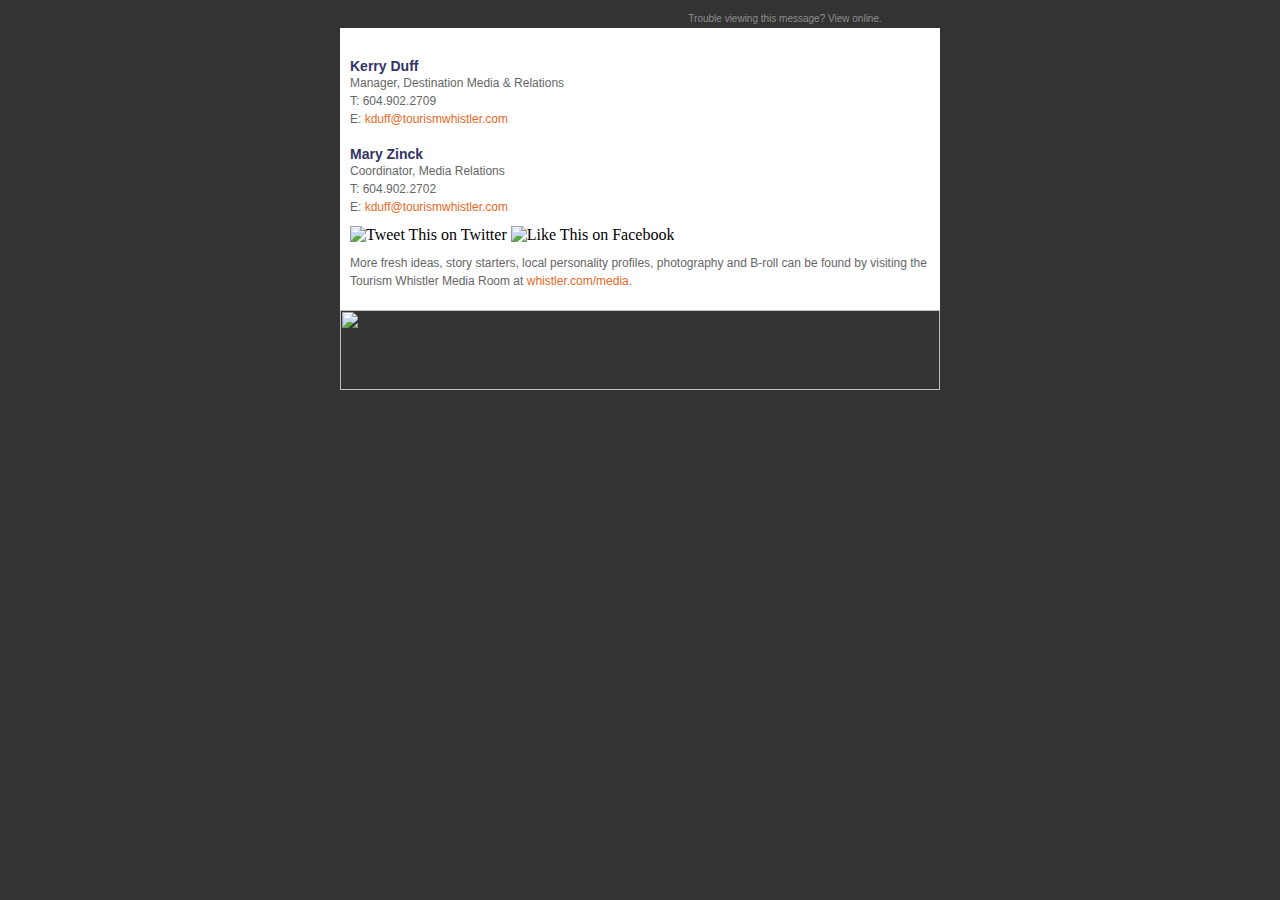
==== emails/campaign-monitor/whistler-vibe.html @ 398140f7 "Adding new Whistler Vibe template" ====
<!DOCTYPE html PUBLIC "-//W3C//DTD XHTML 1.0 Transitional//EN" "http://www.w3.org/TR/xhtml1/DTD/xhtml1-transitional.dtd">
<html xmlns="http://www.w3.org/1999/xhtml">
<head>
	<title>The Whistler Insider</title>
	<meta http-equiv="Content-Type" content="text/html; charset=utf-8" />
	<style type="text/css">
		body {
			background: #333333;
		}
		img {
			display: block;
			border: 0;
		}
		p {
			margin: 0;
			padding: 0;
		}
		p, .text {
			font: 12px "Trebuchet MS", Arial, Helvetica, sans-serif;
			line-height: 18px;
			color: #666666;
		}
		p a:link, p a:active, p a:visited {
			color: #e86825;
			text-decoration: none;
		}
		.view-online {
			text-align: right;
			padding: 0 10px 0 0;
			color: #8e8e8e;
			font: 10px Arial, Helvetica, sans-serif;
		}
		.view-online a {
			color: #fff;
			font: 10px Arial, Helvetica, sans-serif;
			font-weight: bold;
		}
		.subtitle {
			color: #333366;
			font: 14px "Trebuchet MS", Arial, Helvetica, sans-serif;
			font-weight: bold;
		}
	</style>
</head>
<body>
<table cellpadding="0" cellspacing="0" border="0" width="100%">
<tr>
<td>
<table cellpadding="0" cellspacing="0" border="0" width="600" align="center">
<tr>
	<td>
		<table cellpadding="0" cellspacing="0" border="0" width="600" height="20" bgcolor="#333333">
			
			<!-- top bar -->
			<tr>
				<td>
					<table cellpadding="0" cellspacing="0" border="0" width="600" height="20" bgcolor="#333333">
						<tr>
							<td width="180"><img src="http://www.whistler.com/images/email/campaign-monitor/logo-top.gif" alt="" title="" /></td>
							<td width="380" class="view-online">Trouble viewing this message? <webversion>View online.</webversion></td>
							<td width="25" valign="top">
								<a href="http://www.facebook.com/gowhistler"><img src="http://www.whistler.com/images/email/whistler-vibe/facebook.gif" alt="" title="" /></a>
							</td>
							<td width="25" valign="top">
								<a href="http://www.twitter.com/gowhistler"><img src="http://www.whistler.com/images/email/whistler-vibe/twitter.gif" alt="" title="" /></a>
							</td>
						</tr>
					</table>
				</td>
			</tr>
			<!-- top bar -->
			
			<!-- header -->
			<tr>
				<td valign="top"><img src="http://www.whistler.com/images/email/whistler-vibe/header.gif" alt="" title="" editable="true" width="600" /></td>
			</tr>
			<!-- header -->
			
			<!-- content -->
			<tr>
				<td valign="top">
					<table cellpadding="0" cellspacing="0" border="0" width="600">
						<tr>
							<td width="600" style="background-color: #ffffff;" valign="top">
								<table cellpadding="0" cellspacing="0" border="0" width="580">
									<tr>
										<td><img src="http://www.whistler.com/images/spacer.gif" alt="" title="" width="1" height="20" /></td>
									</tr>
									<tr>
										<td width="560" valign="top">
											<img src="http://www.whistler.com/images/email/whistler-vibe/media-contacts.gif" alt="" title="" />
										</td>
									</tr>
									<tr>
										<td valign="top">
											<img src="http://www.whistler.com/images/spacer.gif" alt="" title="" width="10" height="10" />
										</td>
									</tr>
									<tr>
										<td valign="top">
											<table cellpadding="0" cellspacing="0" border="0" width="600">
												<tr>
													<td valign="top" width="10">
														<img src="http://www.whistler.com/images/spacer.gif" alt="" title="" width="10" height="10" />
													</td>
													<td valign="top" width="580">
														<table cellpadding="0" cellspacing="0" border="0" width="580">
															<tr>
																<td>
																	<span class="subtitle">Kerry Duff</span><br />
																	<p>Manager, Destination Media &amp; Relations</p>
																	<p>T: 604.902.2709</p>
																	<p>E: <a href="mailto:kduff@tourismwhistler.com">kduff@tourismwhistler.com</a></p>
																	<br />
																</td>
															</tr>
															<tr>
																<td>
																	<span class="subtitle">Mary Zinck</span><br />
																	<p>Coordinator, Media Relations</p>
																	<p>T: 604.902.2702</p>
																	<p>E: <a href="mailto:mzinck@tourismwhistler.com">kduff@tourismwhistler.com</a></p>
																</td>
															</tr>
															<tr>
																<td valign="top" width="10">
																	<img src="http://www.whistler.com/images/spacer.gif" alt="" title="" width="10" height="10" />
																</td>
															</tr>
															<tr>
																<td valign="top">
																	<img src="http://www.whistler.com/images/email/whistler-vibe/tweet.gif" alt="Tweet This on Twitter" title="Tweet This on Twitter" style="display: inline;" />
																	<img src="http://www.whistler.com/images/email/whistler-vibe/like.gif" alt="Like This on Facebook" title="Like This on Facebook" style="display: inline;" />
																</td>
															</tr>
															<tr>
																<td valign="top" width="10">
																	<img src="http://www.whistler.com/images/spacer.gif" alt="" title="" width="10" height="10" />
																</td>
															</tr>
															<tr>
																<td valign="top">
																	<p>More fresh ideas, story starters, local personality profiles, 
																	photography and B-roll can be found by visiting the Tourism Whistler 
																	Media Room at <a href="http://www.whistler.com/media">whistler.com/media</a>.</p>
																</td>
															</tr>
														</table>
													</td>
													<td valign="top" width="10">
														<img src="http://www.whistler.com/images/spacer.gif" alt="" title="" width="10" height="10" />
													</td>
												</tr>
											</table>
										</td>
									</tr>
									<tr>
										<td><img src="http://www.whistler.com/images/spacer.gif" alt="" title="" width="1" height="20" /></td>
									</tr>
								</table>
							</td>
						</tr>
					</table>
				</td>
			</tr>
			<!-- / content -->

			<tr>
				<td>
					<a href="http://www.whistler.com/media"><img src="http://www.whistler.com/images/email/whistler-vibe/media-footer.gif" alt="" title="" width="600" height="80" /></a>
				</td>
			</tr>
			
			<tr>
				<td><img src="http://www.whistler.com/images/spacer.gif" alt="" title="" width="1" height="20" /></td>
			</tr>
			
		</table>
	</td>
</tr>
</table>
</td>
</tr>
</table>
</body>
</html>
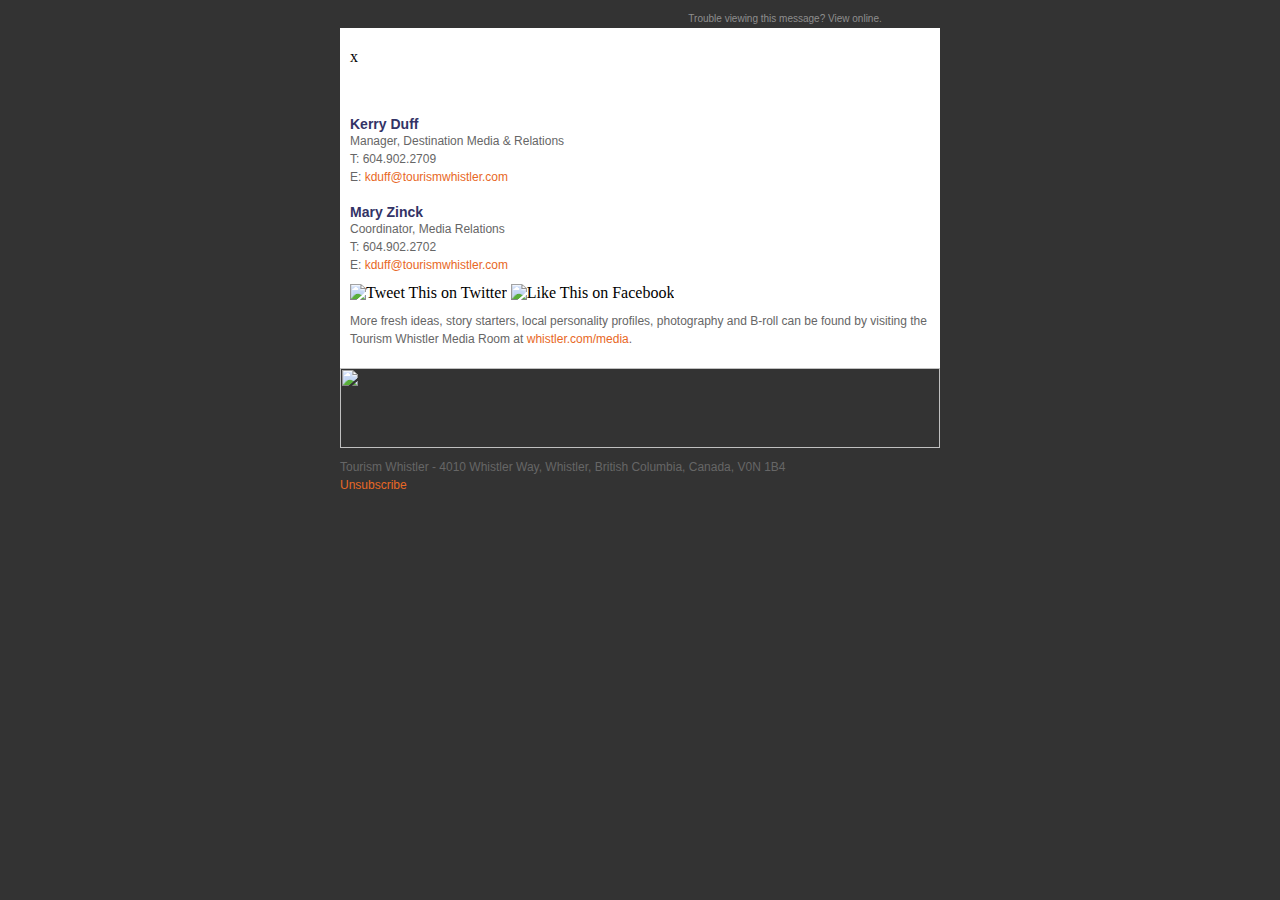
==== commit 5fff22ad: "Added more headers to Whistler Vibe template" ====
--- a/emails/campaign-monitor/whistler-vibe.html
+++ b/emails/campaign-monitor/whistler-vibe.html
@@ -87,6 +87,56 @@
 										<td><img src="http://www.whistler.com/images/spacer.gif" alt="" title="" width="1" height="20" /></td>
 									</tr>
 									<tr>
+										<td valign="top">
+											<table cellpadding="0" cellspacing="0" border="0" width="600">
+												<tr>
+													<td valign="top" width="10">
+														<img src="http://www.whistler.com/images/spacer.gif" alt="" title="" width="10" height="10" />
+													</td>
+													<td valign="top" width="580">x</td>
+													<td valign="top" width="10">
+														<img src="http://www.whistler.com/images/spacer.gif" alt="" title="" width="10" height="10" />
+													</td>
+												</tr>
+											</table>
+										</td>
+									</tr>
+									<tr>
+										<td valign="top">
+											<img src="http://www.whistler.com/images/spacer.gif" alt="" title="" width="10" height="10" />
+										</td>
+									</tr>
+									<tr>
+										<td width="560" valign="top">
+											<img src="http://www.whistler.com/images/email/whistler-vibe/whats-new.gif" alt="" title="" />
+										</td>
+									</tr>
+									<tr>
+										<td valign="top">
+											<img src="http://www.whistler.com/images/spacer.gif" alt="" title="" width="10" height="10" />
+										</td>
+									</tr>
+									<tr>
+										<td width="560" valign="top">
+											<img src="http://www.whistler.com/images/email/whistler-vibe/whistler-stories.gif" alt="" title="" />
+										</td>
+									</tr>
+									<tr>
+										<td valign="top">
+											<img src="http://www.whistler.com/images/spacer.gif" alt="" title="" width="10" height="10" />
+										</td>
+									</tr>
+									<tr>
+										<td width="560" valign="top">
+											<img src="http://www.whistler.com/images/email/whistler-vibe/events.gif" alt="" title="" />
+										</td>
+									</tr>
+									<tr>
+										<td valign="top">
+											<img src="http://www.whistler.com/images/spacer.gif" alt="" title="" width="10" height="10" />
+										</td>
+									</tr>
+									<tr>
 										<td width="560" valign="top">
 											<img src="http://www.whistler.com/images/email/whistler-vibe/media-contacts.gif" alt="" title="" />
 										</td>
@@ -172,7 +222,14 @@
 			</tr>
 			
 			<tr>
-				<td><img src="http://www.whistler.com/images/spacer.gif" alt="" title="" width="1" height="20" /></td>
+				<td><img src="http://www.whistler.com/images/spacer.gif" alt="" title="" width="1" height="10" /></td>
+			</tr>
+			
+			<tr>
+				<td valign="top">
+					<p>Tourism Whistler - 4010 Whistler Way, Whistler, British Columbia, Canada, V0N 1B4</p>
+					<p><a href="./">Unsubscribe</a></p>
+				</td>
 			</tr>
 			
 		</table>
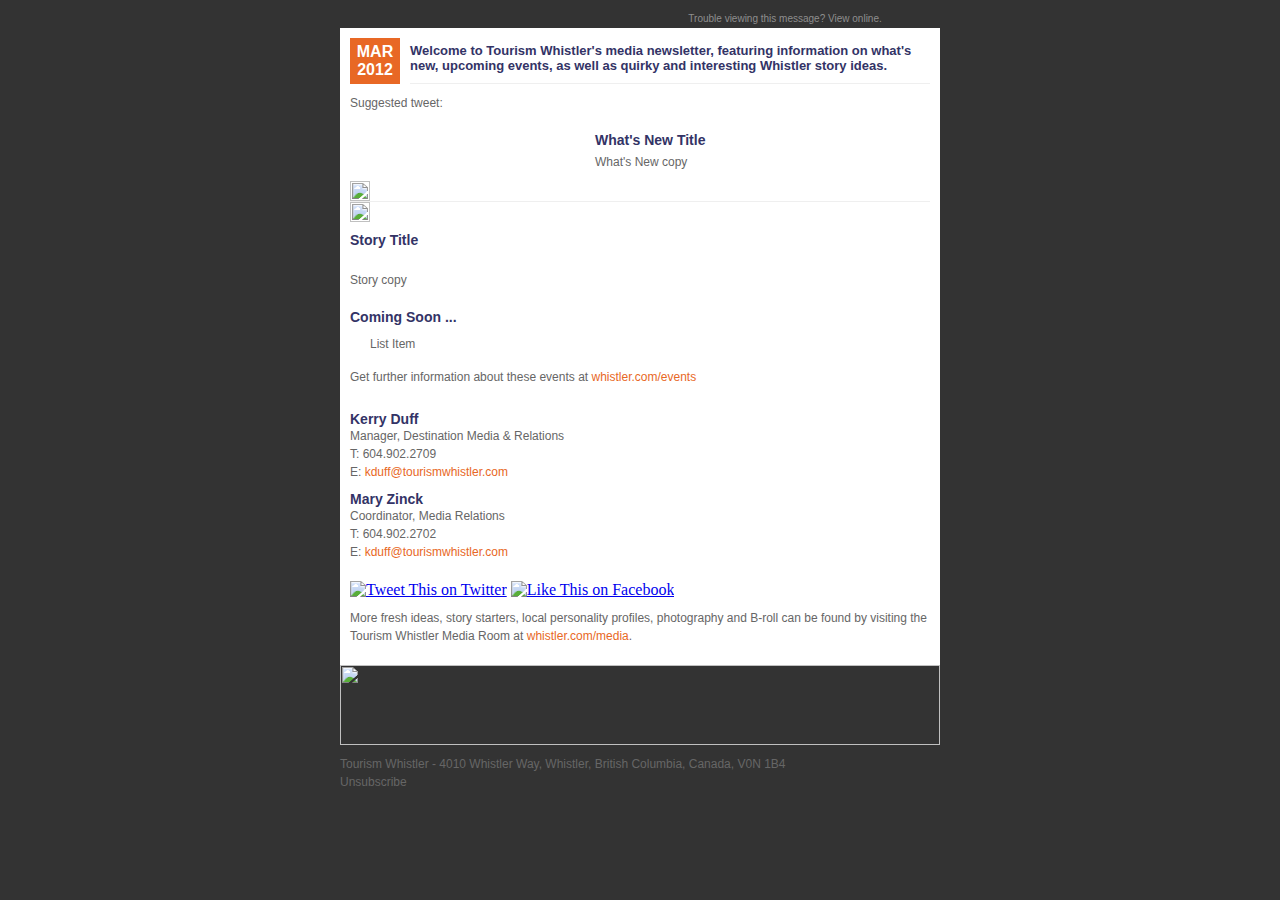
==== commit 19c664d3: "New Whistler Vibe template" ====
--- a/emails/campaign-monitor/whistler-vibe.html
+++ b/emails/campaign-monitor/whistler-vibe.html
@@ -12,7 +12,7 @@
 			border: 0;
 		}
 		p {
-			margin: 0;
+			margin: 0 0 10px 0;
 			padding: 0;
 		}
 		p, .text {
@@ -39,6 +39,16 @@
 			color: #333366;
 			font: 14px "Trebuchet MS", Arial, Helvetica, sans-serif;
 			font-weight: bold;
+		}
+		.intro-text {
+			color: #333366;
+			font: 13px "Trebuchet MS", Arial, Helvetica, sans-serif;
+			padding: 5px 0 10px 0;
+			font-weight: bold;
+			border-bottom: 1px solid #efefef;
+		}
+		.lists p {
+			margin: 0 0 5px 0;
 		}
 	</style>
 </head>
@@ -59,10 +69,10 @@
 							<td width="180"><img src="http://www.whistler.com/images/email/campaign-monitor/logo-top.gif" alt="" title="" /></td>
 							<td width="380" class="view-online">Trouble viewing this message? <webversion>View online.</webversion></td>
 							<td width="25" valign="top">
-								<a href="http://www.facebook.com/gowhistler"><img src="http://www.whistler.com/images/email/whistler-vibe/facebook.gif" alt="" title="" /></a>
+								<a href="http://www.facebook.com/gowhistler" target="_blank"><img src="http://www.whistler.com/images/email/whistler-vibe/facebook.gif" alt="" title="" /></a>
 							</td>
 							<td width="25" valign="top">
-								<a href="http://www.twitter.com/gowhistler"><img src="http://www.whistler.com/images/email/whistler-vibe/twitter.gif" alt="" title="" /></a>
+								<a href="http://www.twitter.com/gowhistler" target="_blank"><img src="http://www.whistler.com/images/email/whistler-vibe/twitter.gif" alt="" title="" /></a>
 							</td>
 						</tr>
 					</table>
@@ -72,7 +82,9 @@
 			
 			<!-- header -->
 			<tr>
-				<td valign="top"><img src="http://www.whistler.com/images/email/whistler-vibe/header.gif" alt="" title="" editable="true" width="600" /></td>
+				<td valign="top">
+					<a href="http://www.whistler.com" target="_blank"><img src="http://www.whistler.com/images/email/whistler-vibe/header.gif" alt="" title="" editable="true" width="600" /></a>
+				</td>
 			</tr>
 			<!-- header -->
 			
@@ -84,8 +96,9 @@
 							<td width="600" style="background-color: #ffffff;" valign="top">
 								<table cellpadding="0" cellspacing="0" border="0" width="580">
 									<tr>
-										<td><img src="http://www.whistler.com/images/spacer.gif" alt="" title="" width="1" height="20" /></td>
-									</tr>
+										<td><img src="http://www.whistler.com/images/spacer.gif" alt="" title="" width="10" height="10" /></td>
+									</tr>
+									<!-- intro -->
 									<tr>
 										<td valign="top">
 											<table cellpadding="0" cellspacing="0" border="0" width="600">
@@ -93,7 +106,33 @@
 													<td valign="top" width="10">
 														<img src="http://www.whistler.com/images/spacer.gif" alt="" title="" width="10" height="10" />
 													</td>
-													<td valign="top" width="580">x</td>
+													<td valign="top" width="580">
+														<table cellpadding="0" cellspacing="0" border="0" width="580">
+															<tr>
+																<td width="50" bgcolor="#e86825" align="center" style="font-size: 16px; font-weight: bold; font-family: 'Trebuchet MS', Arial, Helvetica, Tahoma, sans-serif; color: #ffffff;">
+																<multiline>MAR<br />2012</multiline>
+																</td>
+																<td valign="top">
+																	<img src="http://www.whistler.com/images/spacer.gif" alt="" title="" width="10" height="10" />
+																</td>
+																<td valign="top" class="intro-text">
+																	<singleline label="Email Title">Welcome to Tourism Whistler's media newsletter, featuring information on 
+																	what's new, upcoming events, as well as quirky and interesting Whistler story 
+																	ideas.</singleline>
+																</td>
+															</tr>
+															<tr>
+																<td valign="top" width="10">
+																	<img src="http://www.whistler.com/images/spacer.gif" alt="" title="" width="10" height="10" />
+																</td>
+															</tr>
+															<tr>
+																<td valign="top" colspan="3">
+																	<p><singleline label="Suggested tweet">Suggested tweet: </singleline></p>
+																</td>
+															</tr>
+														</table>
+													</td>
 													<td valign="top" width="10">
 														<img src="http://www.whistler.com/images/spacer.gif" alt="" title="" width="10" height="10" />
 													</td>
@@ -101,11 +140,9 @@
 											</table>
 										</td>
 									</tr>
-									<tr>
-										<td valign="top">
-											<img src="http://www.whistler.com/images/spacer.gif" alt="" title="" width="10" height="10" />
-										</td>
-									</tr>
+									<!-- / intro -->
+									
+									<!-- whats new -->
 									<tr>
 										<td width="560" valign="top">
 											<img src="http://www.whistler.com/images/email/whistler-vibe/whats-new.gif" alt="" title="" />
@@ -116,6 +153,70 @@
 											<img src="http://www.whistler.com/images/spacer.gif" alt="" title="" width="10" height="10" />
 										</td>
 									</tr>
+									
+									<!-- story -->
+									<repeater>
+									<tr>
+										<td valign="top">
+											<table cellpadding="0" cellspacing="0" border="0" width="600">
+												<tr>
+													<td valign="top" width="10">
+														<img src="http://www.whistler.com/images/spacer.gif" alt="" title="" width="10" height="10" />
+													</td>
+													<td valign="top" width="580">
+														<table cellpadding="0" cellspacing="0" border="0" width="580">
+															<tr>
+																<td valign="top" width="235">
+																	<img src="http://www.whistler.com/images/email/whistler-vibe/placeholder.gif" alt="" title="" width="230" editable="true" />
+																</td>
+																<td valign="top" width="10">
+																	<img src="http://www.whistler.com/images/spacer.gif" alt="" title="" width="10" height="10" />
+																</td>
+																<td valign="top">
+																	<table cellpadding="0" cellspacing="0" border="0">
+																		<tr>
+																			<td valign="top" class="subtitle">
+																				<singleline label="Title">What's New Title</singleline>
+																			</td>
+																		</tr>
+																		<tr>
+																			<td valign="top" width="10" colspan="2">
+																				<img src="http://www.whistler.com/images/spacer.gif" alt="" title="" width="5" height="5" />
+																			</td>
+																		</tr>
+																		<tr>
+																			<td valign="top" class="text">
+																				<p><multiline label="What's New">What's New copy</multiline></p>
+																			</td>
+																		</tr>
+																	</table>
+																</td>
+															</tr>
+															<tr>
+																<td valign="top" colspan="3" style="border-bottom: 1px solid #efefef;">
+																	<img src="http://www.whistler.com/images/spacer.gif" alt="" title="" width="20" height="20" />
+																</td>
+															</tr>
+															<tr>
+																<td valign="top" colspan="3">
+																	<img src="http://www.whistler.com/images/spacer.gif" alt="" title="" width="20" height="20" />
+																</td>
+															</tr>
+														</table>
+													</td>
+													<td valign="top" width="10">
+														<img src="http://www.whistler.com/images/spacer.gif" alt="" title="" width="10" height="10" />
+													</td>
+												</tr>
+											</table>
+										</td>
+									</tr>
+									</repeater>
+									<!-- / story -->
+									
+									<!-- / whats new -->
+									
+									<!-- whistler stories -->
 									<tr>
 										<td width="560" valign="top">
 											<img src="http://www.whistler.com/images/email/whistler-vibe/whistler-stories.gif" alt="" title="" />
@@ -127,6 +228,37 @@
 										</td>
 									</tr>
 									<tr>
+										<td valign="top">
+											<table cellpadding="0" cellspacing="0" border="0" width="600">
+												<tr>
+													<td valign="top" width="10">
+														<img src="http://www.whistler.com/images/spacer.gif" alt="" title="" width="10" height="10" />
+													</td>
+													<td valign="top" width="580" class="text">
+														<img src="http://www.whistler.com/images/email/whistler-vibe/placeholder2.gif" alt="" title="" align="right" style="margin: 0 0 10px 10px;" width="230" editable="true" />
+														<span class="subtitle" style="display: block; margin: 0 0 5px 0;">
+															<singleline label="Title">Story Title</singleline>
+														</span>
+														<br />
+														<multiline label="Whistler Story">Story copy</multiline>
+													</td>
+													<td valign="top" width="10">
+														<img src="http://www.whistler.com/images/spacer.gif" alt="" title="" width="10" height="10" />
+													</td>
+												</tr>
+											</table>
+										</td>
+									</tr>
+									<!-- / whistler stories -->
+									
+									<tr>
+										<td valign="top">
+											<img src="http://www.whistler.com/images/spacer.gif" alt="" title="" width="10" height="10" />
+										</td>
+									</tr>
+									
+									<!-- events -->
+									<tr>
 										<td width="560" valign="top">
 											<img src="http://www.whistler.com/images/email/whistler-vibe/events.gif" alt="" title="" />
 										</td>
@@ -137,15 +269,89 @@
 										</td>
 									</tr>
 									<tr>
+										<td valign="top">
+											<table cellpadding="0" cellspacing="0" border="0" width="600">
+												<tr>
+													<td valign="top" width="10">
+														<img src="http://www.whistler.com/images/spacer.gif" alt="" title="" width="10" height="10" />
+													</td>
+													<td valign="top" width="580" class="text">
+														<table cellpadding="0" cellspacing="0" border="0" width="580" class="lists">
+															<tr>
+																<td>
+																	<span class="subtitle" style="display: block; margin: 0 0 5px 0;">Coming Soon ...</span>
+																</td>
+															</tr>
+															<tr>
+																<td valign="top">
+																	<img src="http://www.whistler.com/images/spacer.gif" alt="" title="" width="5" height="5" />
+																</td>
+															</tr>
+															
+															<!-- item -->
+															<repeater>
+															<tr>
+																<td valign="top">
+																	<table cellpadding="0" cellspacing="0" border="0" width="580">
+																		<tr>
+																			<td valign="top" width="20">
+																				<img src="http://www.whistler.com/images/email/whistler-vibe/bullet.gif" alt="" title="" />
+																			</td>
+																			<td valign="top" width="560">
+																				<p>
+																					<singleline label="Item">List Item</singleline>
+																				</p>
+																			</td>
+																		</tr>
+																	</table>
+																</td>
+															</tr>
+															</repeater>
+															<!-- / item -->
+															
+															<tr>
+																<td valign="top">
+																	<img src="http://www.whistler.com/images/spacer.gif" alt="" title="" width="10" height="10" />
+																</td>
+															</tr>
+															
+															<tr>
+																<td valign="top">
+																	<p>
+																		<singleline>Get further information about these events at <a href="http://www.whistler.com/events" target="_blank">whistler.com/events</a></singleline>
+																	</p>
+																</td>
+															</tr>
+														</table>
+													</td>
+													<td valign="top" width="10">
+														<img src="http://www.whistler.com/images/spacer.gif" alt="" title="" width="10" height="10" />
+													</td>
+												</tr>
+											</table>
+										</td>
+									</tr>
+									<!-- / events -->
+									
+									<tr>
+										<td valign="top">
+											<img src="http://www.whistler.com/images/spacer.gif" alt="" title="" width="10" height="10" />
+										</td>
+									</tr>
+									
+									<!-- media contacts -->
+									<tr>
 										<td width="560" valign="top">
 											<img src="http://www.whistler.com/images/email/whistler-vibe/media-contacts.gif" alt="" title="" />
 										</td>
 									</tr>
-									<tr>
-										<td valign="top">
-											<img src="http://www.whistler.com/images/spacer.gif" alt="" title="" width="10" height="10" />
-										</td>
-									</tr>
+									
+									<tr>
+										<td valign="top">
+											<img src="http://www.whistler.com/images/spacer.gif" alt="" title="" width="10" height="10" />
+										</td>
+									</tr>
+									
 									<tr>
 										<td valign="top">
 											<table cellpadding="0" cellspacing="0" border="0" width="600">
@@ -157,19 +363,22 @@
 														<table cellpadding="0" cellspacing="0" border="0" width="580">
 															<tr>
 																<td>
-																	<span class="subtitle">Kerry Duff</span><br />
-																	<p>Manager, Destination Media &amp; Relations</p>
-																	<p>T: 604.902.2709</p>
-																	<p>E: <a href="mailto:kduff@tourismwhistler.com">kduff@tourismwhistler.com</a></p>
-																	<br />
+																	<multiline>
+																		<span class="subtitle">Kerry Duff</span><br />
+																		<p>Manager, Destination Media &amp; Relations<br />
+																		T: 604.902.2709<br />
+																		E: <a href="mailto:kduff@tourismwhistler.com" target="_blank">kduff@tourismwhistler.com</a></p>
+																	</multiline>
 																</td>
 															</tr>
 															<tr>
 																<td>
-																	<span class="subtitle">Mary Zinck</span><br />
-																	<p>Coordinator, Media Relations</p>
-																	<p>T: 604.902.2702</p>
-																	<p>E: <a href="mailto:mzinck@tourismwhistler.com">kduff@tourismwhistler.com</a></p>
+																	<multiline>
+																		<span class="subtitle">Mary Zinck</span><br />
+																		<p>Coordinator, Media Relations<br />
+																		T: 604.902.2702<br />
+																		E: <a href="mailto:mzinck@tourismwhistler.com" target="_blank">kduff@tourismwhistler.com</a></p>
+																	</multiline>
 																</td>
 															</tr>
 															<tr>
@@ -179,8 +388,8 @@
 															</tr>
 															<tr>
 																<td valign="top">
-																	<img src="http://www.whistler.com/images/email/whistler-vibe/tweet.gif" alt="Tweet This on Twitter" title="Tweet This on Twitter" style="display: inline;" />
-																	<img src="http://www.whistler.com/images/email/whistler-vibe/like.gif" alt="Like This on Facebook" title="Like This on Facebook" style="display: inline;" />
+																	<a href="http://www.twitter.com/gowhistler" target="_blank"><img src="http://www.whistler.com/images/email/whistler-vibe/tweet.gif" alt="Tweet This on Twitter" title="Tweet This on Twitter" style="display: inline;" /></a>
+																	<a href="http://www.facebook.com/gowhistler" target="_blank"><img src="http://www.whistler.com/images/email/whistler-vibe/like.gif" alt="Like This on Facebook" title="Like This on Facebook" style="display: inline;" /></a>
 																</td>
 															</tr>
 															<tr>
@@ -190,9 +399,9 @@
 															</tr>
 															<tr>
 																<td valign="top">
-																	<p>More fresh ideas, story starters, local personality profiles, 
+																	<p><singleline>More fresh ideas, story starters, local personality profiles, 
 																	photography and B-roll can be found by visiting the Tourism Whistler 
-																	Media Room at <a href="http://www.whistler.com/media">whistler.com/media</a>.</p>
+																	Media Room at <a href="http://www.whistler.com/media" target="_blank">whistler.com/media</a>.</singleline></p>
 																</td>
 															</tr>
 														</table>
@@ -204,8 +413,10 @@
 											</table>
 										</td>
 									</tr>
-									<tr>
-										<td><img src="http://www.whistler.com/images/spacer.gif" alt="" title="" width="1" height="20" /></td>
+									<!-- / media contacts -->
+									
+									<tr>
+										<td><img src="http://www.whistler.com/images/spacer.gif" alt="" title="" width="10" height="10" /></td>
 									</tr>
 								</table>
 							</td>
@@ -217,18 +428,18 @@
 
 			<tr>
 				<td>
-					<a href="http://www.whistler.com/media"><img src="http://www.whistler.com/images/email/whistler-vibe/media-footer.gif" alt="" title="" width="600" height="80" /></a>
+					<a href="http://www.whistler.com/media" target="_blank"><img src="http://www.whistler.com/images/email/whistler-vibe/media-footer.gif" alt="" title="" width="600" height="80" /></a>
 				</td>
 			</tr>
 			
 			<tr>
-				<td><img src="http://www.whistler.com/images/spacer.gif" alt="" title="" width="1" height="10" /></td>
+				<td><img src="http://www.whistler.com/images/spacer.gif" alt="" title="" width="10" height="10" /></td>
 			</tr>
 			
 			<tr>
 				<td valign="top">
-					<p>Tourism Whistler - 4010 Whistler Way, Whistler, British Columbia, Canada, V0N 1B4</p>
-					<p><a href="./">Unsubscribe</a></p>
+					<p><singleline>Tourism Whistler - 4010 Whistler Way, Whistler, British Columbia, Canada, V0N 1B4</singleline><br />
+					<unsubscribe>Unsubscribe</unsubscribe></p>
 				</td>
 			</tr>
 			
@@ -240,4 +451,4 @@
 </tr>
 </table>
 </body>
-</html>
+</html>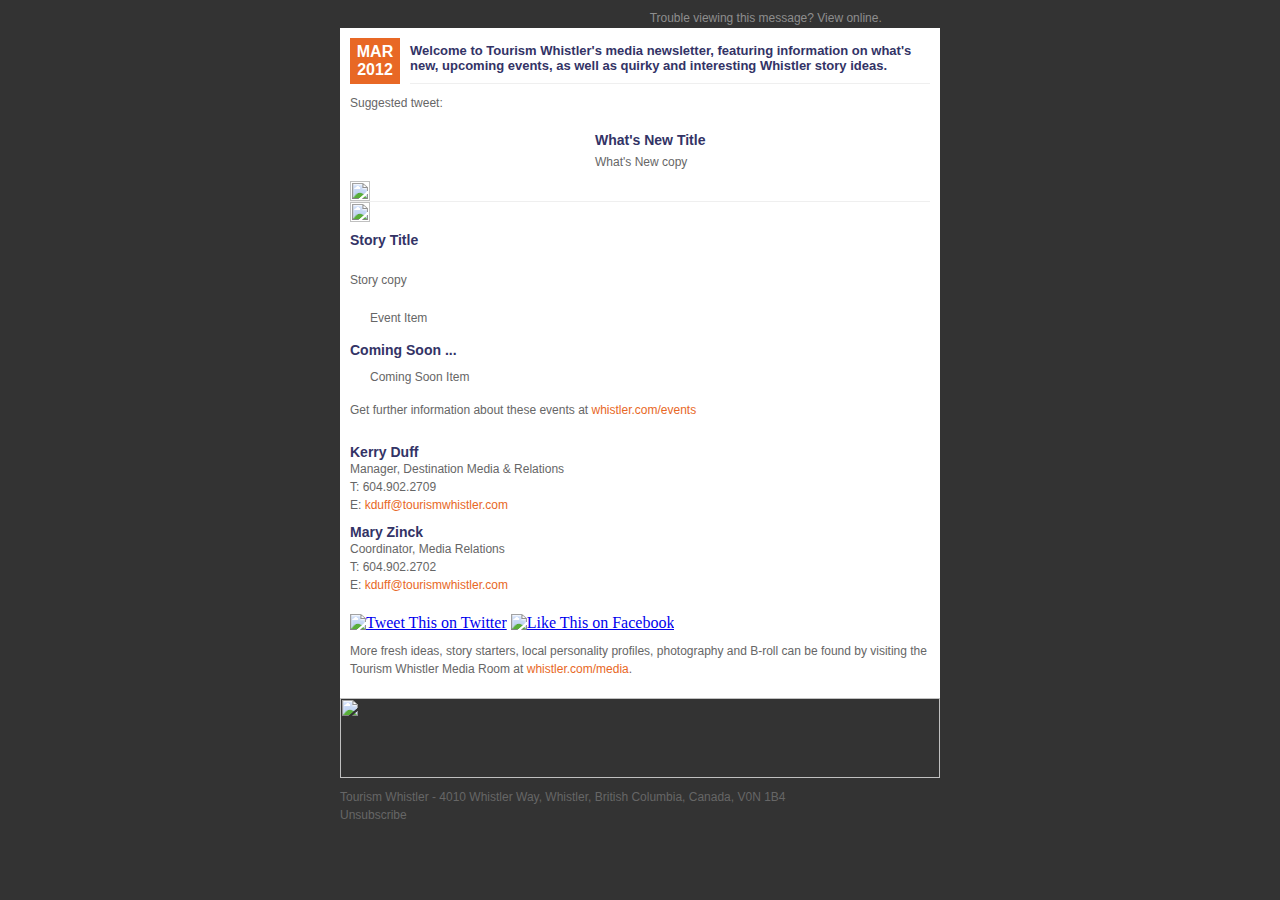
==== commit 5ac28dc9: "Added events and more stories to Whistler Vibe template." ====
--- a/emails/campaign-monitor/whistler-vibe.html
+++ b/emails/campaign-monitor/whistler-vibe.html
@@ -28,17 +28,25 @@
 			text-align: right;
 			padding: 0 10px 0 0;
 			color: #8e8e8e;
-			font: 10px Arial, Helvetica, sans-serif;
+			font-size: 12px;
+			font-family: 'Trebuchet MS', Arial, Helvetica, Tahoma, sans-serif;
 		}
 		.view-online a {
-			color: #fff;
-			font: 10px Arial, Helvetica, sans-serif;
+			color: #E86825;
+		}
+		.date-square, .date-square p {
+			background-color: #e86825;
+			text-align: center;
+			font-size: 16px;
 			font-weight: bold;
-		}
-		.subtitle {
+			font-family: 'Trebuchet MS', Arial, Helvetica, Tahoma, sans-serif;
+			color: #ffffff;
+		}
+		.subtitle, .subtitle a {
 			color: #333366;
 			font: 14px "Trebuchet MS", Arial, Helvetica, sans-serif;
 			font-weight: bold;
+			text-decoration: none;
 		}
 		.intro-text {
 			color: #333366;
@@ -109,7 +117,7 @@
 													<td valign="top" width="580">
 														<table cellpadding="0" cellspacing="0" border="0" width="580">
 															<tr>
-																<td width="50" bgcolor="#e86825" align="center" style="font-size: 16px; font-weight: bold; font-family: 'Trebuchet MS', Arial, Helvetica, Tahoma, sans-serif; color: #ffffff;">
+																<td width="50" class="date-square">
 																<multiline>MAR<br />2012</multiline>
 																</td>
 																<td valign="top">
@@ -227,6 +235,7 @@
 											<img src="http://www.whistler.com/images/spacer.gif" alt="" title="" width="10" height="10" />
 										</td>
 									</tr>
+                  <repeater>
 									<tr>
 										<td valign="top">
 											<table cellpadding="0" cellspacing="0" border="0" width="600">
@@ -249,6 +258,7 @@
 											</table>
 										</td>
 									</tr>
+                  </repeater>
 									<!-- / whistler stories -->
 									
 									<tr>
@@ -277,16 +287,6 @@
 													</td>
 													<td valign="top" width="580" class="text">
 														<table cellpadding="0" cellspacing="0" border="0" width="580" class="lists">
-															<tr>
-																<td>
-																	<span class="subtitle" style="display: block; margin: 0 0 5px 0;">Coming Soon ...</span>
-																</td>
-															</tr>
-															<tr>
-																<td valign="top">
-																	<img src="http://www.whistler.com/images/spacer.gif" alt="" title="" width="5" height="5" />
-																</td>
-															</tr>
 															
 															<!-- item -->
 															<repeater>
@@ -299,7 +299,45 @@
 																			</td>
 																			<td valign="top" width="560">
 																				<p>
-																					<singleline label="Item">List Item</singleline>
+																					<singleline label="Event Item">Event Item</singleline>
+																				</p>
+																			</td>
+																		</tr>
+																	</table>
+																</td>
+															</tr>
+															</repeater>
+															<!-- / item -->
+                              
+															<tr>
+																<td valign="top">
+																	<img src="http://www.whistler.com/images/spacer.gif" alt="" title="" width="10" height="10" />
+																</td>
+															</tr>
+                              
+															<tr>
+																<td>
+																	<span class="subtitle" style="display: block; margin: 0 0 5px 0;">Coming Soon ...</span>
+																</td>
+															</tr>
+															<tr>
+																<td valign="top">
+																	<img src="http://www.whistler.com/images/spacer.gif" alt="" title="" width="5" height="5" />
+																</td>
+															</tr>
+															
+															<!-- item -->
+															<repeater>
+															<tr>
+																<td valign="top">
+																	<table cellpadding="0" cellspacing="0" border="0" width="580">
+																		<tr>
+																			<td valign="top" width="20">
+																				<img src="http://www.whistler.com/images/email/whistler-vibe/bullet.gif" alt="" title="" />
+																			</td>
+																			<td valign="top" width="560">
+																				<p>
+																					<singleline label="Coming Soon Item">Coming Soon Item</singleline>
 																				</p>
 																			</td>
 																		</tr>
